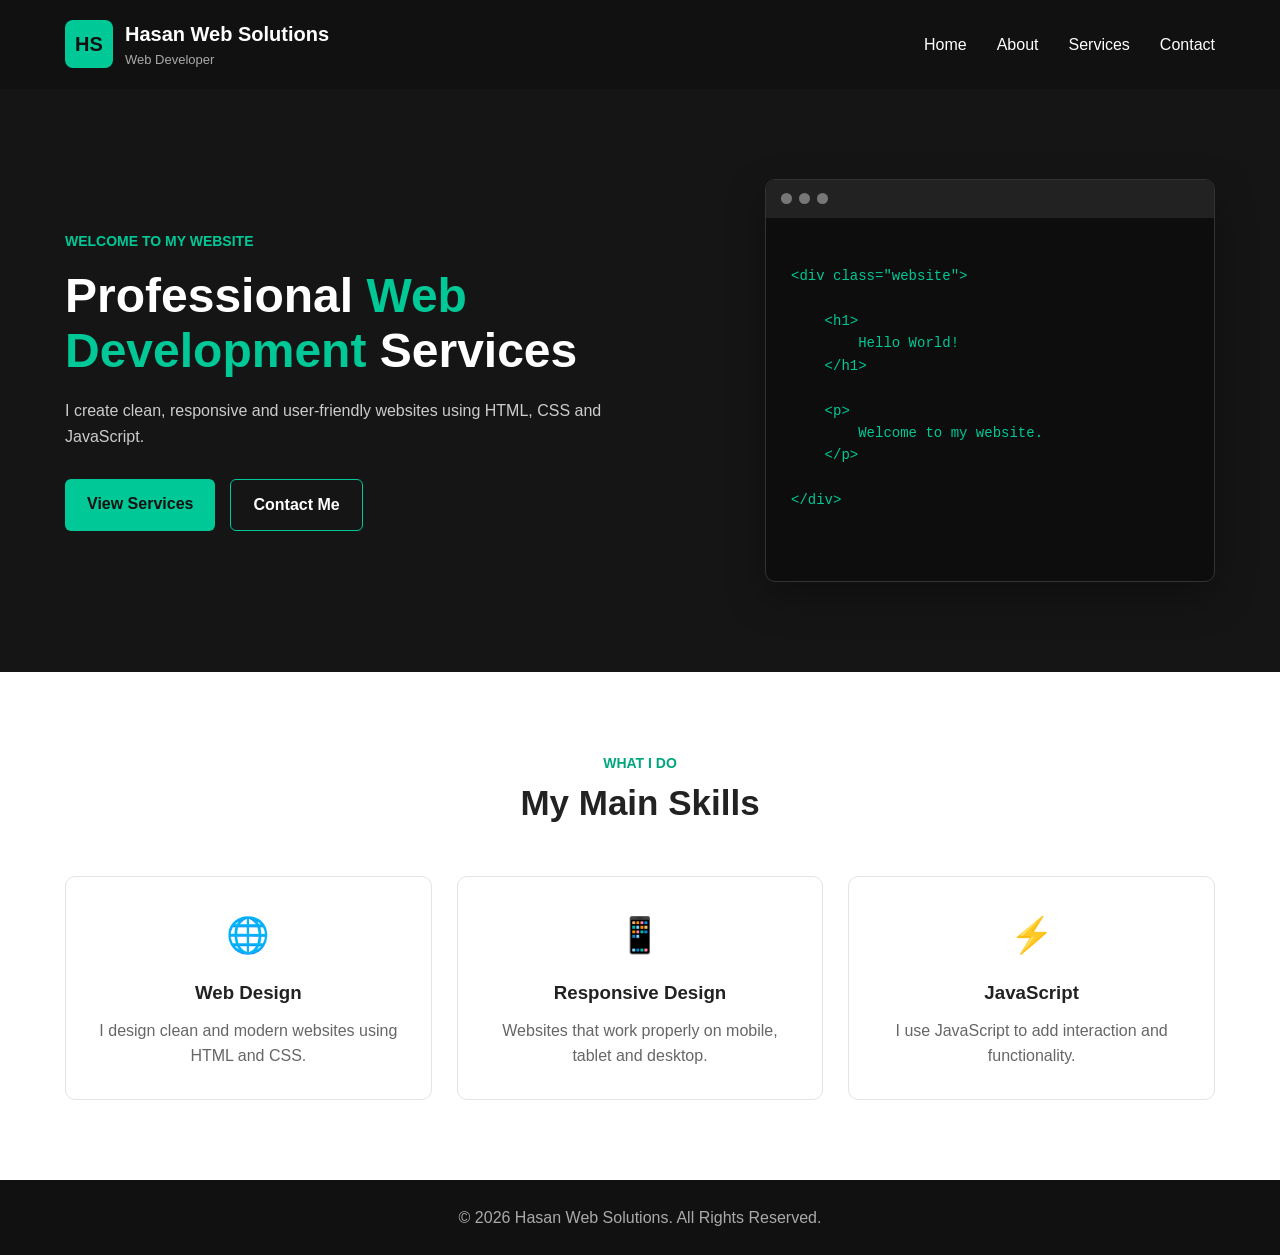
==== Multi Page/index.html @ 02fb3f0a "first commit" ====
<!DOCTYPE html>
<html lang="en">

<head>

    <meta charset="UTF-8">

    <meta name="viewport" content="width=device-width, initial-scale=1.0">

    <meta name="description"
        content="Hasan Web Solutions - Professional Web Development Services">

    <title>Hasan Web Solutions</title>


    <!-- =========================
         CSS
    ========================== -->

    <style>

        * {
            margin: 0;
            padding: 0;
            box-sizing: border-box;
        }


        body {
            font-family: Arial, sans-serif;
            color: #222;
            background: #fff;
            line-height: 1.6;
        }


        .container {
            width: 90%;
            max-width: 1150px;
            margin: auto;
        }


        /* =========================
           HEADER
        ========================== */

        header {

            background: #111;

            color: white;

            padding: 18px 0;
        }


        .nav-container {

            display: flex;

            justify-content: space-between;

            align-items: center;

            gap: 30px;
        }


        .logo {

            display: flex;

            align-items: center;

            gap: 12px;
        }


        .logo-box {

            width: 48px;

            height: 48px;

            background: #00c896;

            color: #111;

            display: flex;

            justify-content: center;

            align-items: center;

            font-weight: bold;

            font-size: 20px;

            border-radius: 8px;
        }


        .logo h2 {

            font-size: 20px;
        }


        .logo p {

            font-size: 13px;

            color: #aaa;
        }


        nav {

            display: flex;

            align-items: center;

            justify-content: center;

            gap: 30px;
        }


        nav a {

            color: white;

            text-decoration: none;

            font-weight: 500;

            transition: 0.3s;
        }


        nav a:hover {

            color: #00c896;
        }


        /* =========================
           HERO
        ========================== */

        .hero {

            background: #151515;

            color: white;

            padding: 90px 0;
        }


        .hero-content {

            display: flex;

            align-items: center;

            justify-content: space-between;

            gap: 50px;
        }


        .hero-text {

            flex: 1;
        }


        .small-title {

            color: #00c896;

            font-size: 14px;

            font-weight: bold;

            margin-bottom: 15px;
        }


        .hero h1 {

            font-size: 48px;

            line-height: 1.15;

            margin-bottom: 20px;
        }


        .hero h1 span {

            color: #00c896;
        }


        .hero-text > p:not(.small-title) {

            color: #ccc;

            max-width: 600px;

            margin-bottom: 30px;
        }


        .buttons {

            display: flex;

            gap: 15px;

            flex-wrap: wrap;
        }


        .btn {

            display: inline-block;

            text-decoration: none;

            background: #00c896;

            color: #111;

            padding: 12px 22px;

            border-radius: 6px;

            font-weight: bold;

            transition: 0.3s;
        }


        .btn:hover {

            transform: translateY(-2px);
        }


        .btn.secondary {

            background: transparent;

            color: white;

            border: 1px solid #00c896;
        }


        /* =========================
           CODE BOX
        ========================== */

        .code-box {

            width: 450px;

            background: #0d0d0d;

            border: 1px solid #333;

            border-radius: 10px;

            overflow: hidden;

            box-shadow:
                0 15px 40px rgba(0, 0, 0, 0.3);
        }


        .code-top {

            height: 38px;

            background: #222;

            display: flex;

            align-items: center;

            gap: 7px;

            padding-left: 15px;
        }


        .code-top span {

            width: 11px;

            height: 11px;

            background: #777;

            border-radius: 50%;
        }


        .code-box pre {

            padding: 25px;

            color: #00c896;

            font-size: 14px;

            overflow-x: auto;
        }


        /* =========================
           FEATURES
        ========================== */

        .features {

            padding: 80px 0;
        }


        .section-title {

            text-align: center;

            margin-bottom: 45px;
        }


        .section-title p {

            color: #00a77e;

            font-weight: bold;

            font-size: 14px;
        }


        .section-title h2 {

            font-size: 35px;
        }


        .cards {

            display: grid;

            grid-template-columns:
                repeat(3, 1fr);

            gap: 25px;
        }


        .card {

            background: #fff;

            border: 1px solid #e5e5e5;

            padding: 30px;

            border-radius: 10px;

            text-align: center;

            transition: 0.3s;
        }


        .card:hover {

            transform: translateY(-6px);

            box-shadow:
                0 10px 30px rgba(0, 0, 0, 0.08);
        }


        .icon {

            font-size: 35px;

            margin-bottom: 15px;
        }


        .card h3 {

            margin-bottom: 10px;
        }


        .card p {

            color: #666;
        }


        /* =========================
           FOOTER
        ========================== */

        footer {

            background: #111;

            color: #aaa;

            text-align: center;

            padding: 25px 0;
        }


        /* =========================
           RESPONSIVE
        ========================== */

        @media (max-width: 900px) {

            .hero-content {

                flex-direction: column;
            }


            .hero-text {

                text-align: center;
            }


            .buttons {

                justify-content: center;
            }


            .code-box {

                width: 100%;

                max-width: 600px;
            }


            .cards {

                grid-template-columns:
                    repeat(2, 1fr);
            }
        }


        @media (max-width: 600px) {

            .nav-container {

                flex-direction: column;
            }


            nav {

                flex-wrap: wrap;

                justify-content: center;

                gap: 15px;
            }


            .hero {

                padding: 60px 0;
            }


            .hero h1 {

                font-size: 35px;
            }


            .cards {

                grid-template-columns: 1fr;
            }
        }

    </style>

</head>


<body>

    <!-- =================================
         MAIN WEBSITE
    ================================== -->



        <!-- HEADER -->

        <header>

            <div class="container nav-container">


                <div class="logo">

                    <div class="logo-box">
                        HS
                    </div>


                    <div>

                        <h2>
                            Hasan Web Solutions
                        </h2>

                        <p>
                            Web Developer
                        </p>

                    </div>

                </div>


                <nav>

                    <a href="index.html">
                        Home
                    </a>

                    <a href="about.html">
                        About
                    </a>

                    <a href="services.html">
                        Services
                    </a>

                    <a href="contact.html">
                        Contact
                    </a>

                </nav>

            </div>

        </header>



        <!-- HERO -->

        <section class="hero">

            <div class="container hero-content">


                <div class="hero-text">

                    <p class="small-title">
                        WELCOME TO MY WEBSITE
                    </p>


                    <h1>

                        Professional

                        <span>
                            Web Development
                        </span>

                        Services

                    </h1>


                    <p>

                        I create clean, responsive
                        and user-friendly websites
                        using HTML, CSS and JavaScript.

                    </p>


                    <div class="buttons">

                        <a
                            href="services.html"
                            class="btn">

                            View Services

                        </a>


                        <a
                            href="contact.html"
                            class="btn secondary">

                            Contact Me

                        </a>

                    </div>

                </div>



                <!-- CODE BOX -->

                <div class="code-box">


                    <div class="code-top">

                        <span></span>
                        <span></span>
                        <span></span>

                    </div>


                    <pre>

&lt;div class="website"&gt;

    &lt;h1&gt;
        Hello World!
    &lt;/h1&gt;

    &lt;p&gt;
        Welcome to my website.
    &lt;/p&gt;

&lt;/div&gt;

                    </pre>

                </div>

            </div>

        </section>



        <!-- SKILLS -->

        <section class="features">

            <div class="container">


                <div class="section-title">

                    <p>
                        WHAT I DO
                    </p>

                    <h2>
                        My Main Skills
                    </h2>

                </div>



                <div class="cards">


                    <div class="card">

                        <div class="icon">
                            🌐
                        </div>

                        <h3>
                            Web Design
                        </h3>

                        <p>
                            I design clean and modern
                            websites using HTML and CSS.
                        </p>

                    </div>



                    <div class="card">

                        <div class="icon">
                            📱
                        </div>

                        <h3>
                            Responsive Design
                        </h3>

                        <p>
                            Websites that work properly
                            on mobile, tablet and desktop.
                        </p>

                    </div>



                    <div class="card">

                        <div class="icon">
                            ⚡
                        </div>

                        <h3>
                            JavaScript
                        </h3>

                        <p>
                            I use JavaScript to add
                            interaction and functionality.
                        </p>

                    </div>


                </div>

            </div>

        </section>



        <!-- FOOTER -->

        <footer>

            <div class="container">

                <p>

                    ©

                    <span id="year"></span>

                    Hasan Web Solutions.
                    All Rights Reserved.

                </p>

            </div>

        </footer>

    <!-- JAVASCRIPT -->
    <script>
        document.getElementById("year").textContent = new Date().getFullYear();
    </script>

</body>

</html>
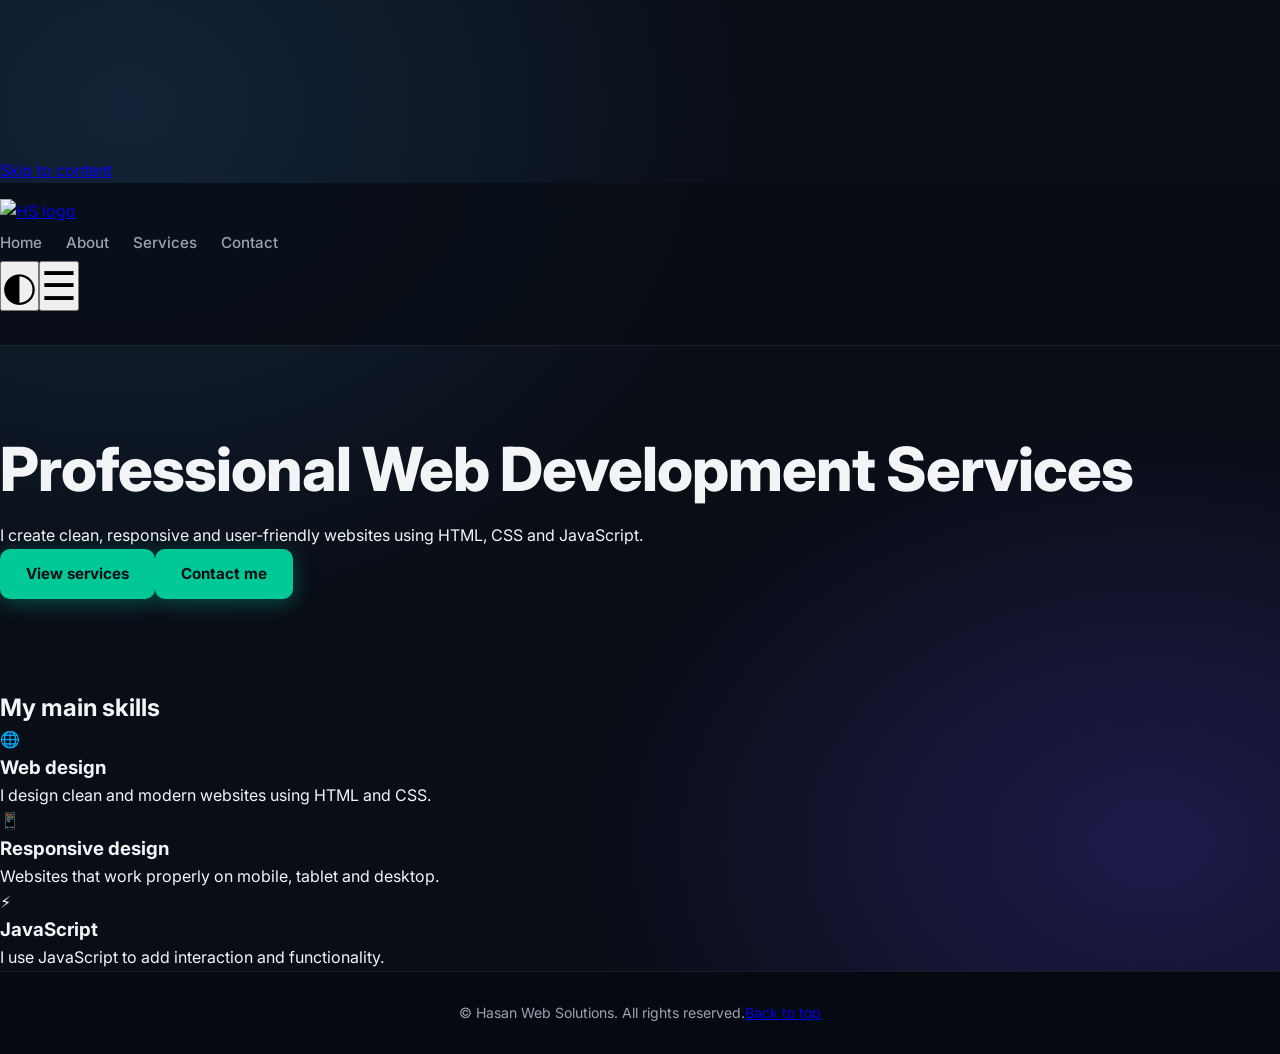
==== commit f6498b99: "Refactor index.html with new meta tags and structure Updated the HTML structure, added meta tags, an" ====
--- a/Multi Page/index.html
+++ b/Multi Page/index.html
@@ -1,790 +1,37 @@
 <!DOCTYPE html>
-<html lang="en">
-
+<html lang="en" data-theme="dark">
 <head>
-
-    <meta charset="UTF-8">
-
-    <meta name="viewport" content="width=device-width, initial-scale=1.0">
-
-    <meta name="description"
-        content="Hasan Web Solutions - Professional Web Development Services">
-
-    <title>Hasan Web Solutions</title>
-
-
-    <!-- =========================
-         CSS
-    ========================== -->
-
-    <style>
-
-        * {
-            margin: 0;
-            padding: 0;
-            box-sizing: border-box;
-        }
-
-
-        body {
-            font-family: Arial, sans-serif;
-            color: #222;
-            background: #fff;
-            line-height: 1.6;
-        }
-
-
-        .container {
-            width: 90%;
-            max-width: 1150px;
-            margin: auto;
-        }
-
-
-        /* =========================
-           HEADER
-        ========================== */
-
-        header {
-
-            background: #111;
-
-            color: white;
-
-            padding: 18px 0;
-        }
-
-
-        .nav-container {
-
-            display: flex;
-
-            justify-content: space-between;
-
-            align-items: center;
-
-            gap: 30px;
-        }
-
-
-        .logo {
-
-            display: flex;
-
-            align-items: center;
-
-            gap: 12px;
-        }
-
-
-        .logo-box {
-
-            width: 48px;
-
-            height: 48px;
-
-            background: #00c896;
-
-            color: #111;
-
-            display: flex;
-
-            justify-content: center;
-
-            align-items: center;
-
-            font-weight: bold;
-
-            font-size: 20px;
-
-            border-radius: 8px;
-        }
-
-
-        .logo h2 {
-
-            font-size: 20px;
-        }
-
-
-        .logo p {
-
-            font-size: 13px;
-
-            color: #aaa;
-        }
-
-
-        nav {
-
-            display: flex;
-
-            align-items: center;
-
-            justify-content: center;
-
-            gap: 30px;
-        }
-
-
-        nav a {
-
-            color: white;
-
-            text-decoration: none;
-
-            font-weight: 500;
-
-            transition: 0.3s;
-        }
-
-
-        nav a:hover {
-
-            color: #00c896;
-        }
-
-
-        /* =========================
-           HERO
-        ========================== */
-
-        .hero {
-
-            background: #151515;
-
-            color: white;
-
-            padding: 90px 0;
-        }
-
-
-        .hero-content {
-
-            display: flex;
-
-            align-items: center;
-
-            justify-content: space-between;
-
-            gap: 50px;
-        }
-
-
-        .hero-text {
-
-            flex: 1;
-        }
-
-
-        .small-title {
-
-            color: #00c896;
-
-            font-size: 14px;
-
-            font-weight: bold;
-
-            margin-bottom: 15px;
-        }
-
-
-        .hero h1 {
-
-            font-size: 48px;
-
-            line-height: 1.15;
-
-            margin-bottom: 20px;
-        }
-
-
-        .hero h1 span {
-
-            color: #00c896;
-        }
-
-
-        .hero-text > p:not(.small-title) {
-
-            color: #ccc;
-
-            max-width: 600px;
-
-            margin-bottom: 30px;
-        }
-
-
-        .buttons {
-
-            display: flex;
-
-            gap: 15px;
-
-            flex-wrap: wrap;
-        }
-
-
-        .btn {
-
-            display: inline-block;
-
-            text-decoration: none;
-
-            background: #00c896;
-
-            color: #111;
-
-            padding: 12px 22px;
-
-            border-radius: 6px;
-
-            font-weight: bold;
-
-            transition: 0.3s;
-        }
-
-
-        .btn:hover {
-
-            transform: translateY(-2px);
-        }
-
-
-        .btn.secondary {
-
-            background: transparent;
-
-            color: white;
-
-            border: 1px solid #00c896;
-        }
-
-
-        /* =========================
-           CODE BOX
-        ========================== */
-
-        .code-box {
-
-            width: 450px;
-
-            background: #0d0d0d;
-
-            border: 1px solid #333;
-
-            border-radius: 10px;
-
-            overflow: hidden;
-
-            box-shadow:
-                0 15px 40px rgba(0, 0, 0, 0.3);
-        }
-
-
-        .code-top {
-
-            height: 38px;
-
-            background: #222;
-
-            display: flex;
-
-            align-items: center;
-
-            gap: 7px;
-
-            padding-left: 15px;
-        }
-
-
-        .code-top span {
-
-            width: 11px;
-
-            height: 11px;
-
-            background: #777;
-
-            border-radius: 50%;
-        }
-
-
-        .code-box pre {
-
-            padding: 25px;
-
-            color: #00c896;
-
-            font-size: 14px;
-
-            overflow-x: auto;
-        }
-
-
-        /* =========================
-           FEATURES
-        ========================== */
-
-        .features {
-
-            padding: 80px 0;
-        }
-
-
-        .section-title {
-
-            text-align: center;
-
-            margin-bottom: 45px;
-        }
-
-
-        .section-title p {
-
-            color: #00a77e;
-
-            font-weight: bold;
-
-            font-size: 14px;
-        }
-
-
-        .section-title h2 {
-
-            font-size: 35px;
-        }
-
-
-        .cards {
-
-            display: grid;
-
-            grid-template-columns:
-                repeat(3, 1fr);
-
-            gap: 25px;
-        }
-
-
-        .card {
-
-            background: #fff;
-
-            border: 1px solid #e5e5e5;
-
-            padding: 30px;
-
-            border-radius: 10px;
-
-            text-align: center;
-
-            transition: 0.3s;
-        }
-
-
-        .card:hover {
-
-            transform: translateY(-6px);
-
-            box-shadow:
-                0 10px 30px rgba(0, 0, 0, 0.08);
-        }
-
-
-        .icon {
-
-            font-size: 35px;
-
-            margin-bottom: 15px;
-        }
-
-
-        .card h3 {
-
-            margin-bottom: 10px;
-        }
-
-
-        .card p {
-
-            color: #666;
-        }
-
-
-        /* =========================
-           FOOTER
-        ========================== */
-
-        footer {
-
-            background: #111;
-
-            color: #aaa;
-
-            text-align: center;
-
-            padding: 25px 0;
-        }
-
-
-        /* =========================
-           RESPONSIVE
-        ========================== */
-
-        @media (max-width: 900px) {
-
-            .hero-content {
-
-                flex-direction: column;
-            }
-
-
-            .hero-text {
-
-                text-align: center;
-            }
-
-
-            .buttons {
-
-                justify-content: center;
-            }
-
-
-            .code-box {
-
-                width: 100%;
-
-                max-width: 600px;
-            }
-
-
-            .cards {
-
-                grid-template-columns:
-                    repeat(2, 1fr);
-            }
-        }
-
-
-        @media (max-width: 600px) {
-
-            .nav-container {
-
-                flex-direction: column;
-            }
-
-
-            nav {
-
-                flex-wrap: wrap;
-
-                justify-content: center;
-
-                gap: 15px;
-            }
-
-
-            .hero {
-
-                padding: 60px 0;
-            }
-
-
-            .hero h1 {
-
-                font-size: 35px;
-            }
-
-
-            .cards {
-
-                grid-template-columns: 1fr;
-            }
-        }
-
-    </style>
-
+<meta charset="UTF-8">
+<meta name="viewport" content="width=device-width, initial-scale=1">
+<title>Home | Hasan Web Solutions</title>
+<meta name="description" content="Hasan Web Solutions - Professional Web Development Services">
+<meta name="theme-color" content="#090a0f">
+<link rel="preconnect" href="https://fonts.googleapis.com"><link rel="preconnect" href="https://fonts.gstatic.com" crossorigin>
+<link href="https://fonts.googleapis.com/css2?family=Sora:wght@400;600;800&family=JetBrains+Mono:wght@400;600&display=swap" rel="stylesheet">
+<link rel="icon" href="assets/logo.png" type="image/png">
+<link rel="stylesheet" href="style.css">
 </head>
-
-
 <body>
-
-    <!-- =================================
-         MAIN WEBSITE
-    ================================== -->
-
-
-
-        <!-- HEADER -->
-
-        <header>
-
-            <div class="container nav-container">
-
-
-                <div class="logo">
-
-                    <div class="logo-box">
-                        HS
-                    </div>
-
-
-                    <div>
-
-                        <h2>
-                            Hasan Web Solutions
-                        </h2>
-
-                        <p>
-                            Web Developer
-                        </p>
-
-                    </div>
-
-                </div>
-
-
-                <nav>
-
-                    <a href="index.html">
-                        Home
-                    </a>
-
-                    <a href="about.html">
-                        About
-                    </a>
-
-                    <a href="services.html">
-                        Services
-                    </a>
-
-                    <a href="contact.html">
-                        Contact
-                    </a>
-
-                </nav>
-
-            </div>
-
-        </header>
-
-
-
-        <!-- HERO -->
-
-        <section class="hero">
-
-            <div class="container hero-content">
-
-
-                <div class="hero-text">
-
-                    <p class="small-title">
-                        WELCOME TO MY WEBSITE
-                    </p>
-
-
-                    <h1>
-
-                        Professional
-
-                        <span>
-                            Web Development
-                        </span>
-
-                        Services
-
-                    </h1>
-
-
-                    <p>
-
-                        I create clean, responsive
-                        and user-friendly websites
-                        using HTML, CSS and JavaScript.
-
-                    </p>
-
-
-                    <div class="buttons">
-
-                        <a
-                            href="services.html"
-                            class="btn">
-
-                            View Services
-
-                        </a>
-
-
-                        <a
-                            href="contact.html"
-                            class="btn secondary">
-
-                            Contact Me
-
-                        </a>
-
-                    </div>
-
-                </div>
-
-
-
-                <!-- CODE BOX -->
-
-                <div class="code-box">
-
-
-                    <div class="code-top">
-
-                        <span></span>
-                        <span></span>
-                        <span></span>
-
-                    </div>
-
-
-                    <pre>
-
-&lt;div class="website"&gt;
-
-    &lt;h1&gt;
-        Hello World!
-    &lt;/h1&gt;
-
-    &lt;p&gt;
-        Welcome to my website.
-    &lt;/p&gt;
-
-&lt;/div&gt;
-
-                    </pre>
-
-                </div>
-
-            </div>
-
-        </section>
-
-
-
-        <!-- SKILLS -->
-
-        <section class="features">
-
-            <div class="container">
-
-
-                <div class="section-title">
-
-                    <p>
-                        WHAT I DO
-                    </p>
-
-                    <h2>
-                        My Main Skills
-                    </h2>
-
-                </div>
-
-
-
-                <div class="cards">
-
-
-                    <div class="card">
-
-                        <div class="icon">
-                            🌐
-                        </div>
-
-                        <h3>
-                            Web Design
-                        </h3>
-
-                        <p>
-                            I design clean and modern
-                            websites using HTML and CSS.
-                        </p>
-
-                    </div>
-
-
-
-                    <div class="card">
-
-                        <div class="icon">
-                            📱
-                        </div>
-
-                        <h3>
-                            Responsive Design
-                        </h3>
-
-                        <p>
-                            Websites that work properly
-                            on mobile, tablet and desktop.
-                        </p>
-
-                    </div>
-
-
-
-                    <div class="card">
-
-                        <div class="icon">
-                            ⚡
-                        </div>
-
-                        <h3>
-                            JavaScript
-                        </h3>
-
-                        <p>
-                            I use JavaScript to add
-                            interaction and functionality.
-                        </p>
-
-                    </div>
-
-
-                </div>
-
-            </div>
-
-        </section>
-
-
-
-        <!-- FOOTER -->
-
-        <footer>
-
-            <div class="container">
-
-                <p>
-
-                    ©
-
-                    <span id="year"></span>
-
-                    Hasan Web Solutions.
-                    All Rights Reserved.
-
-                </p>
-
-            </div>
-
-        </footer>
-
-    <!-- JAVASCRIPT -->
-    <script>
-        document.getElementById("year").textContent = new Date().getFullYear();
-    </script>
-
+<div class="aurora" aria-hidden="true"><i></i><i></i><i></i></div><canvas id="fx" aria-hidden="true"></canvas><div class="glow" id="glow" aria-hidden="true"></div>
+<a class="skip" href="#main">Skip to content</a>
+<div class="progress" id="progress"></div>
+<header class="bar">
+  <a class="brand" href="index.html" aria-label="Home"><img src="assets/logo.png" alt="HS logo" width="42" height="42"></a>
+  <nav class="nav" id="nav" aria-label="Primary"><a href="index.html" class=on>Home</a><a href="about.html">About</a><a href="services.html">Services</a><a href="contact.html">Contact</a></nav>
+  <div class="tools"><button class="icon" id="themeBtn" aria-label="Toggle theme">◐</button><button class="icon menu" id="menuBtn" aria-label="Menu" aria-expanded="false">☰</button></div>
+</header>
+<main id="main">
+<section class="hero wrap">
+  <h1>Professional Web Development Services</h1>
+  <p class="lead">I create clean, responsive and user-friendly websites using HTML, CSS and JavaScript.</p>
+  <div class="cta"><a class="btn primary" href="services.html">View services</a><a class="btn" href="contact.html">Contact me</a></div></div>
+  <div class="editor" aria-label="Code sample"><div class="tabs"><span></span><span></span><span></span></div>
+  <pre data-code='&lt;div class="website"&gt;|    &lt;h1&gt;Hello World!&lt;/h1&gt;|    &lt;p&gt;Welcome to my website.&lt;/p&gt;|&lt;/div&gt;'><code></code><span class="caret"></span></pre></div>
+</section>
+<section class="wrap sec"><h2>My main skills</h2><div class="grid"><article class="spot"><div class="ico">🌐</div><h3>Web design</h3><p>I design clean and modern websites using HTML and CSS.</p></article><article class="spot"><div class="ico">📱</div><h3>Responsive design</h3><p>Websites that work properly on mobile, tablet and desktop.</p></article><article class="spot"><div class="ico">⚡</div><h3>JavaScript</h3><p>I use JavaScript to add interaction and functionality.</p></article></div></section>
+</main>
+<footer class="wrap foot"><span>© <span id="year"></span> Hasan Web Solutions. All rights reserved.</span><a class="chip" href="#main">Back to top</a></footer>
+<div class="toast" id="toast" role="status"></div>
+<script src="script.js"></script>
 </body>
-
 </html>
--- a/Multi Page/style.css
+++ b/Multi Page/style.css
@@ -0,0 +1,595 @@
+@import url('https://fonts.googleapis.com/css2?family=Inter:wght@400;500;600;700;800&display=swap');
+
+/* =========================================
+   1. GLOBAL VARIABLES & RESET
+========================================= */
+:root {
+  --bg-dark: #090d16;
+  --bg-card: #111827;
+  --bg-surface: #1f293d;
+  --primary: #00c896;
+  --primary-glow: rgba(0, 200, 150, 0.35);
+  --primary-hover: #00e6ac;
+  --text-main: #f3f4f6;
+  --text-muted: #9ca3af;
+  --border-light: rgba(255, 255, 255, 0.08);
+  --glass-bg: rgba(17, 24, 39, 0.7);
+  --transition-fast: 0.25s ease;
+  --transition-normal: 0.35s cubic-bezier(0.16, 1, 0.3, 1);
+}
+
+* {
+  margin: 0;
+  padding: 0;
+  box-sizing: border-box;
+}
+
+html {
+  scroll-behavior: smooth;
+}
+
+body {
+  font-family: 'Inter', system-ui, -apple-system, sans-serif;
+  color: var(--text-main);
+  background-color: var(--bg-dark);
+  background-image: 
+    radial-gradient(ellipse at 10% 10%, #132438 0%, transparent 40%),
+    radial-gradient(ellipse at 90% 80%, #1e1b4b 0%, transparent 35%);
+  line-height: 1.6;
+  min-height: 100vh;
+  overflow-x: hidden;
+}
+
+.container {
+  width: min(1150px, 90%);
+  margin: auto;
+}
+
+/* =========================================
+   2. HEADER & NAVIGATION
+========================================= */
+header {
+  background: rgba(9, 13, 22, 0.85);
+  backdrop-filter: blur(12px);
+  -webkit-backdrop-filter: blur(12px);
+  border-bottom: 1px solid var(--border-light);
+  position: sticky;
+  top: 0;
+  z-index: 100;
+  padding: 16px 0;
+}
+
+.nav-container {
+  display: flex;
+  justify-content: space-between;
+  align-items: center;
+  gap: 20px;
+}
+
+.logo {
+  display: flex;
+  align-items: center;
+  gap: 12px;
+}
+
+.logo-box {
+  width: 44px;
+  height: 44px;
+  background: linear-gradient(135deg, var(--primary), #008f6b);
+  color: #090d16;
+  display: flex;
+  justify-content: center;
+  align-items: center;
+  font-weight: 800;
+  font-size: 1.1rem;
+  border-radius: 12px;
+  box-shadow: 0 0 15px var(--primary-glow);
+}
+
+.logo h2 {
+  font-size: 1.15rem;
+  font-weight: 700;
+  color: var(--text-main);
+}
+
+.logo p {
+  font-size: 0.8rem;
+  color: var(--text-muted);
+}
+
+nav {
+  display: flex;
+  align-items: center;
+  gap: 24px;
+  list-style: none;
+}
+
+nav a {
+  color: var(--text-muted);
+  text-decoration: none;
+  font-weight: 500;
+  font-size: 0.95rem;
+  transition: var(--transition-fast);
+  position: relative;
+  padding: 6px 0;
+}
+
+nav a:hover,
+nav a.active {
+  color: var(--primary);
+}
+
+nav a::after {
+  content: '';
+  position: absolute;
+  bottom: 0;
+  left: 0;
+  width: 0%;
+  height: 2px;
+  background: var(--primary);
+  transition: var(--transition-fast);
+  border-radius: 2px;
+}
+
+nav a:hover::after,
+nav a.active::after {
+  width: 100%;
+}
+
+/* =========================================
+   3. HERO SECTION
+========================================= */
+.hero {
+  padding: 90px 0;
+  position: relative;
+}
+
+.hero-content {
+  display: flex;
+  align-items: center;
+  justify-content: space-between;
+  gap: 50px;
+}
+
+.hero-text {
+  flex: 1;
+}
+
+.small-title {
+  display: inline-block;
+  color: var(--primary);
+  font-size: 0.8rem;
+  font-weight: 700;
+  letter-spacing: 1.5px;
+  text-transform: uppercase;
+  margin-bottom: 15px;
+  background: rgba(0, 200, 150, 0.1);
+  padding: 6px 12px;
+  border-radius: 20px;
+  border: 1px solid rgba(0, 200, 150, 0.2);
+}
+
+.hero h1 {
+  font-size: clamp(2.5rem, 5vw, 3.8rem);
+  line-height: 1.1;
+  font-weight: 800;
+  letter-spacing: -1px;
+  margin-bottom: 20px;
+}
+
+.hero h1 span {
+  background: linear-gradient(100deg, #ffffff 10%, var(--primary) 60%, #a78bfa 100%);
+  background-clip: text;
+  -webkit-background-clip: text;
+  color: transparent;
+}
+
+.hero-text > p:not(.small-title) {
+  color: var(--text-muted);
+  max-width: 580px;
+  font-size: 1.05rem;
+  margin-bottom: 35px;
+}
+
+.buttons {
+  display: flex;
+  gap: 16px;
+  flex-wrap: wrap;
+}
+
+.btn {
+  display: inline-flex;
+  align-items: center;
+  justify-content: center;
+  text-decoration: none;
+  background: var(--primary);
+  color: #090d16;
+  padding: 13px 26px;
+  border-radius: 10px;
+  font-weight: 700;
+  font-size: 0.95rem;
+  transition: var(--transition-normal);
+  box-shadow: 0 4px 20px var(--primary-glow);
+}
+
+.btn:hover {
+  transform: translateY(-3px);
+  background: var(--primary-hover);
+  box-shadow: 0 8px 25px var(--primary-glow);
+}
+
+.btn.secondary {
+  background: rgba(255, 255, 255, 0.03);
+  color: var(--text-main);
+  border: 1px solid var(--border-light);
+  box-shadow: none;
+}
+
+.btn.secondary:hover {
+  border-color: var(--primary);
+  color: var(--primary);
+  background: rgba(0, 200, 150, 0.05);
+}
+
+/* Code Box */
+.code-box {
+  width: 440px;
+  background: #0d111a;
+  border: 1px solid var(--border-light);
+  border-radius: 16px;
+  overflow: hidden;
+  box-shadow: 0 20px 50px rgba(0, 0, 0, 0.4);
+  position: relative;
+}
+
+.code-top {
+  height: 40px;
+  background: rgba(255, 255, 255, 0.03);
+  border-bottom: 1px solid var(--border-light);
+  display: flex;
+  align-items: center;
+  gap: 8px;
+  padding-left: 16px;
+}
+
+.code-top span {
+  width: 12px;
+  height: 12px;
+  border-radius: 50%;
+  background: #ff5f56;
+}
+
+.code-top span:nth-child(2) { background: #ffbd2e; }
+.code-top span:nth-child(3) { background: #27c93f; }
+
+.code-box pre {
+  padding: 24px;
+  color: var(--primary);
+  font-family: 'Fira Code', Consolas, Monaco, monospace;
+  font-size: 0.9rem;
+  overflow-x: auto;
+  line-height: 1.5;
+}
+
+/* =========================================
+   4. PAGE HEADERS (Sub-pages)
+========================================= */
+.page-header {
+  background: linear-gradient(180deg, rgba(17, 24, 39, 0.5) 0%, transparent 100%);
+  text-align: center;
+  padding: 70px 0 50px;
+  border-bottom: 1px solid var(--border-light);
+}
+
+.page-header p {
+  color: var(--primary);
+  font-weight: 700;
+  font-size: 0.8rem;
+  letter-spacing: 1.5px;
+}
+
+.page-header h1 {
+  font-size: clamp(2.2rem, 4vw, 3.2rem);
+  font-weight: 800;
+  margin: 10px 0;
+}
+
+.page-header span {
+  color: var(--text-muted);
+  font-size: 1rem;
+}
+
+/* =========================================
+   5. FEATURES & SERVICES CARDS
+========================================= */
+.features,
+.services-section {
+  padding: 90px 0;
+}
+
+.section-title {
+  text-align: center;
+  margin-bottom: 55px;
+}
+
+.section-title p {
+  color: var(--primary);
+  font-weight: 700;
+  font-size: 0.85rem;
+  letter-spacing: 1.5px;
+  text-transform: uppercase;
+}
+
+.section-title h2 {
+  font-size: 2.2rem;
+  font-weight: 800;
+}
+
+.cards {
+  display: grid;
+  grid-template-columns: repeat(3, minmax(0, 1fr));
+  gap: 28px;
+}
+
+.card {
+  background: var(--glass-bg);
+  backdrop-filter: blur(12px);
+  -webkit-backdrop-filter: blur(12px);
+  border: 1px solid var(--border-light);
+  padding: 35px 28px;
+  border-radius: 18px;
+  text-align: center;
+  transition: var(--transition-normal);
+  position: relative;
+  overflow: hidden;
+}
+
+.card::before {
+  content: '';
+  position: absolute;
+  top: 0;
+  left: 0;
+  width: 100%;
+  height: 3px;
+  background: linear-gradient(90deg, transparent, var(--primary), transparent);
+  opacity: 0;
+  transition: var(--transition-fast);
+}
+
+.card:hover {
+  transform: translateY(-8px);
+  border-color: rgba(0, 200, 150, 0.3);
+  box-shadow: 0 15px 35px rgba(0, 0, 0, 0.3);
+}
+
+.card:hover::before {
+  opacity: 1;
+}
+
+.icon {
+  font-size: 2.5rem;
+  margin-bottom: 18px;
+  display: inline-block;
+}
+
+.card h3 {
+  margin-bottom: 12px;
+  font-size: 1.25rem;
+  font-weight: 700;
+}
+
+.card p {
+  color: var(--text-muted);
+  font-size: 0.92rem;
+  line-height: 1.6;
+}
+
+/* =========================================
+   6. ABOUT & CONTACT SECTIONS
+========================================= */
+.about-section,
+.contact-section {
+  padding: 90px 0;
+}
+
+.about-content,
+.contact-content {
+  display: grid;
+  grid-template-columns: 1.2fr 1fr;
+  gap: 50px;
+  align-items: start;
+}
+
+.about-text h2,
+.skills-box h2,
+.contact-info h2,
+.contact-form h2 {
+  font-size: 1.8rem;
+  font-weight: 800;
+  margin-bottom: 20px;
+}
+
+.about-text p,
+.contact-info > p {
+  color: var(--text-muted);
+  margin-bottom: 20px;
+  font-size: 1rem;
+}
+
+/* Skills Box */
+.skills-box,
+.contact-form {
+  background: var(--bg-card);
+  border: 1px solid var(--border-light);
+  padding: 35px;
+  border-radius: 18px;
+  box-shadow: 0 10px 30px rgba(0, 0, 0, 0.2);
+}
+
+.skills-box ul {
+  list-style: none;
+}
+
+.skills-box li {
+  background: rgba(255, 255, 255, 0.03);
+  margin-bottom: 12px;
+  padding: 12px 18px;
+  border-left: 4px solid var(--primary);
+  border-radius: 0 8px 8px 0;
+  font-weight: 600;
+  color: var(--text-main);
+}
+
+/* Contact Info Items */
+.info-item {
+  margin-bottom: 24px;
+}
+
+.info-item strong {
+  display: block;
+  color: var(--primary);
+  font-size: 0.85rem;
+  text-transform: uppercase;
+  letter-spacing: 1px;
+  margin-bottom: 4px;
+}
+
+.info-item span {
+  color: var(--text-main);
+  font-weight: 500;
+  font-size: 1.05rem;
+}
+
+/* Contact Form Controls */
+.contact-form form {
+  display: flex;
+  flex-direction: column;
+}
+
+.contact-form label {
+  margin: 12px 0 6px;
+  font-weight: 600;
+  font-size: 0.9rem;
+  color: var(--text-main);
+}
+
+.contact-form input,
+.contact-form textarea {
+  width: 100%;
+  padding: 14px 16px;
+  background: rgba(255, 255, 255, 0.04);
+  border: 1px solid var(--border-light);
+  border-radius: 10px;
+  color: var(--text-main);
+  font-family: inherit;
+  font-size: 0.95rem;
+  transition: var(--transition-fast);
+  outline: none;
+}
+
+.contact-form input:focus,
+.contact-form textarea:focus {
+  border-color: var(--primary);
+  box-shadow: 0 0 10px var(--primary-glow);
+  background: rgba(255, 255, 255, 0.07);
+}
+
+.contact-form textarea {
+  resize: vertical;
+}
+
+.contact-form button {
+  margin-top: 24px;
+  padding: 14px;
+  background: var(--primary);
+  color: #090d16;
+  border: none;
+  border-radius: 10px;
+  font-weight: 700;
+  font-size: 1rem;
+  cursor: pointer;
+  transition: var(--transition-normal);
+  box-shadow: 0 4px 20px var(--primary-glow);
+}
+
+.contact-form button:hover {
+  background: var(--primary-hover);
+  transform: translateY(-2px);
+  box-shadow: 0 8px 25px var(--primary-glow);
+}
+
+/* =========================================
+   7. FOOTER
+========================================= */
+footer {
+  background: #060911;
+  border-top: 1px solid var(--border-light);
+  color: var(--text-muted);
+  text-align: center;
+  padding: 30px 0;
+  font-size: 0.88rem;
+}
+
+/* =========================================
+   8. RESPONSIVE DESIGN
+========================================= */
+@media (max-width: 900px) {
+  .hero-content,
+  .about-content,
+  .contact-content {
+    flex-direction: column;
+    grid-template-columns: 1fr;
+    gap: 40px;
+  }
+
+  .hero-text {
+    text-align: center;
+  }
+
+  .buttons {
+    justify-content: center;
+  }
+
+  .code-box {
+    width: 100%;
+    max-width: 600px;
+    margin: auto;
+  }
+
+  .cards {
+    grid-template-columns: repeat(2, 1fr);
+  }
+}
+
+@media (max-width: 600px) {
+  .nav-container {
+    flex-direction: column;
+    gap: 15px;
+  }
+
+  nav {
+    gap: 15px;
+    flex-wrap: wrap;
+    justify-content: center;
+  }
+
+  .hero {
+    padding: 60px 0;
+  }
+
+  .cards {
+    grid-template-columns: 1fr;
+  }
+
+  .features,
+  .services-section,
+  .about-section,
+  .contact-section {
+    padding: 60px 0;
+  }
+
+  .skills-box,
+  .contact-form {
+    padding: 24px;
+  }
+}
